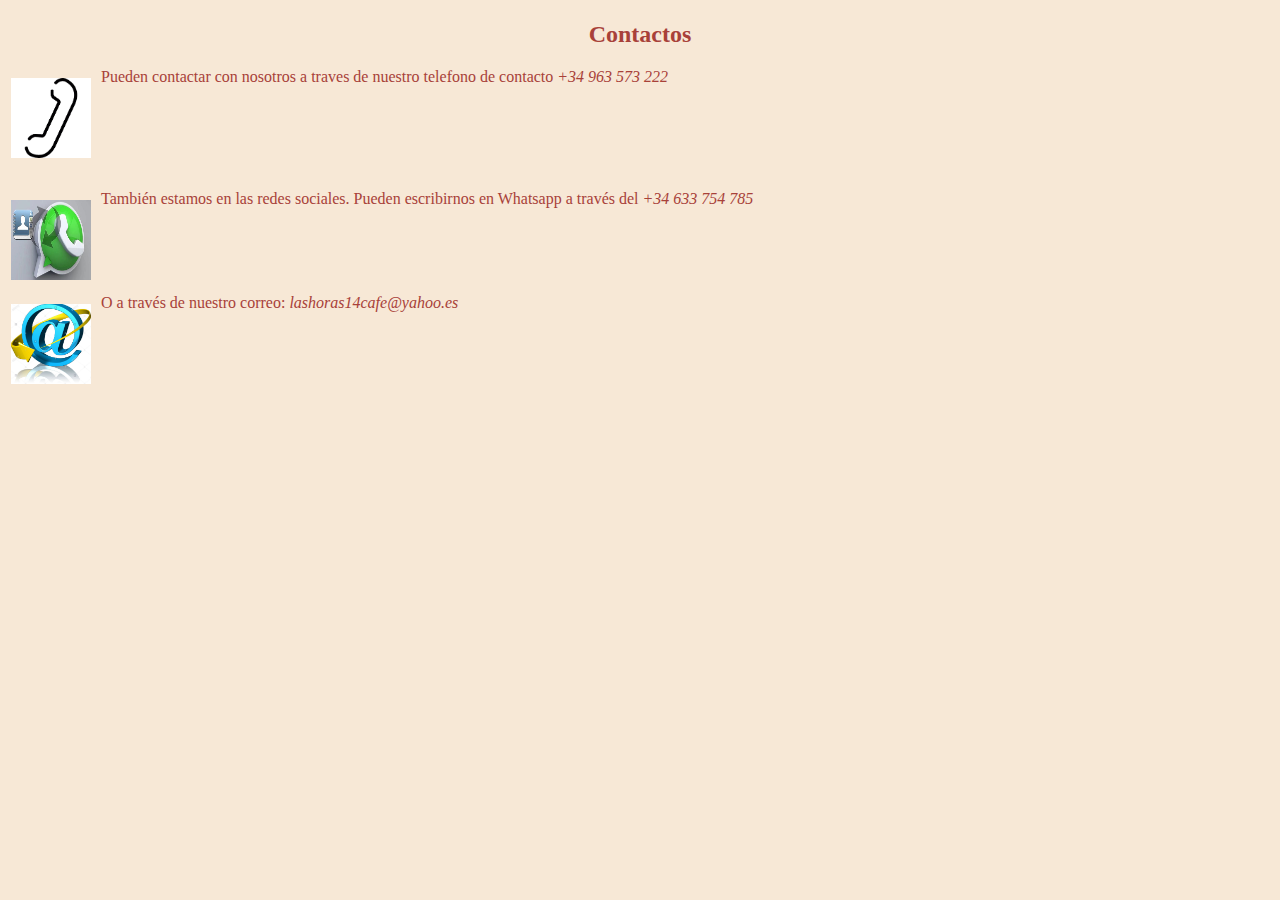
==== contactos.html @ 5b783a58 "ultima mod" ====
<!DOCTYPE html>
<html lang="es">
<head>
    <meta charset="UTF-8">
    <meta name="viewport" content="width=device-width, initial-scale=1.0">
    <meta http-equiv="X-UA-Compatible" content="ie=edge">
    <title>Práctica 1.13</title>
    <link rel="stylesheet" href="estilo.css">
</head>
<body class="a">

    <header> </header>
    <nav> </nav>
    <main><section>
        <h2 id="cont">Contactos</h2>

        <p>
            Pueden contactar con nosotros a traves de nuestro telefono de contacto <i>+34 963 573 222</i><img class="cont" src="Images/telefono.png"; width="80" height="80" >
        </p>
        <br><br><br><br>
        <p>
            <img class="cont" src="Images\whatsapp.JPG"; width="80" height="80" >   También estamos en las redes sociales. Pueden escribirnos en Whatsapp a través del <i>+34 633 754 785</i>
        </p>

        <br><br><br>

        <p>
            O a través de nuestro correo: <i>lashoras14cafe@yahoo.es</i> <img class="cont" src="Images/Correo electronico.jpg"; width="80" height="80" >
        </p>
       

    </section>
        

    </main>
    
</body>
</html>
---- estilo.css ----
body.a {background-color: rgb(247, 232, 214);
    color: rgb(168, 65, 57);
align-content: center;
margin: 1px; }

body {background-color: rgb(255, 255, 255);
    color: rgb(168, 65, 57);
align-content: center;
margin-left: 300px;
margin-top: 60px;
margin-right: 300px;
margin-bottom: 60px
}
h2 {text-align: center;}
hr.a {
    clear: both;
  }


  img.izquierda {
      float: left;
  }
  img.derecha {float: right;}
  img{
    display:block;
    margin:auto;
    }
    p.a {text-align: left;
    clear: both;}
    iframe img{
        display:block;
        margin:auto;
        }

        p.centro {text-align:center}
        p.izq {text-align:right}
        p.der {text-align: left}

        img.cont {float: left;
        margin: 10px;}
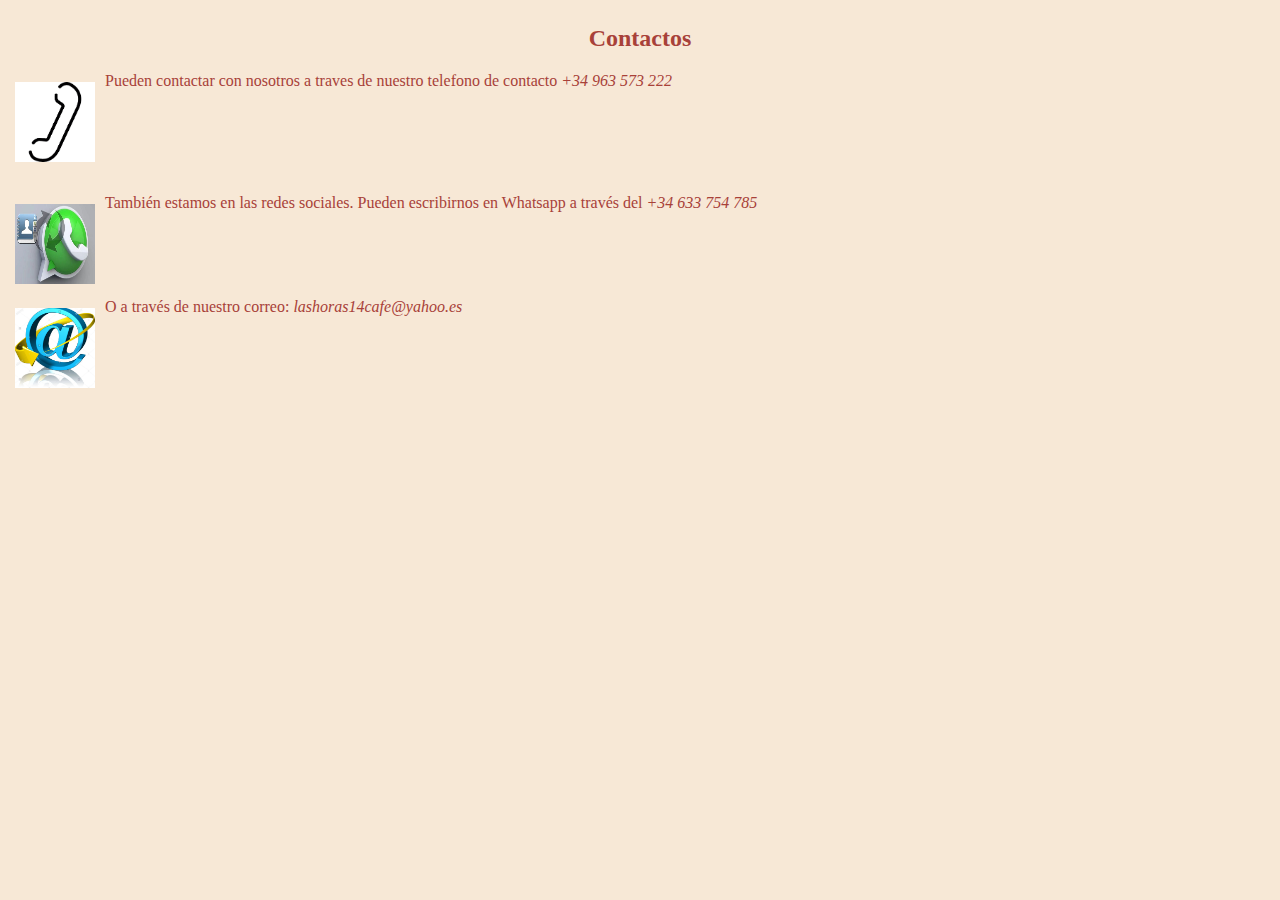
==== commit a2bbdb67: "ultima modf" ====
--- a/contactos.html
+++ b/contactos.html
@@ -4,7 +4,7 @@
     <meta charset="UTF-8">
     <meta name="viewport" content="width=device-width, initial-scale=1.0">
     <meta http-equiv="X-UA-Compatible" content="ie=edge">
-    <title>Práctica 1.13</title>
+    <title>Práctica 1.14</title>
     <link rel="stylesheet" href="estilo.css">
 </head>
 <body class="a">
@@ -14,24 +14,23 @@
     <main><section>
         <h2 id="cont">Contactos</h2>
 
-        <p>
+        <p class="q">
             Pueden contactar con nosotros a traves de nuestro telefono de contacto <i>+34 963 573 222</i><img class="cont" src="Images/telefono.png"; width="80" height="80" >
         </p>
         <br><br><br><br>
-        <p>
+        <p class="q">
             <img class="cont" src="Images\whatsapp.JPG"; width="80" height="80" >   También estamos en las redes sociales. Pueden escribirnos en Whatsapp a través del <i>+34 633 754 785</i>
         </p>
 
         <br><br><br>
 
-        <p>
+        <p class="q">
             O a través de nuestro correo: <i>lashoras14cafe@yahoo.es</i> <img class="cont" src="Images/Correo electronico.jpg"; width="80" height="80" >
         </p>
        
 
     </section>
         
-
     </main>
     
 </body>
--- a/estilo.css
+++ b/estilo.css
@@ -1,40 +1,48 @@
 body.a {background-color: rgb(247, 232, 214);
-    color: rgb(168, 65, 57);
+  color: rgb(168, 65, 57);
 align-content: center;
-margin: 1px; }
+margin: 5px; }
 
 body {background-color: rgb(255, 255, 255);
-    color: rgb(168, 65, 57);
+  color: rgb(168, 65, 57);
 align-content: center;
-margin-left: 300px;
+margin-left: 10px;
 margin-top: 60px;
-margin-right: 300px;
-margin-bottom: 60px
+margin-right: 10px;
+margin-bottom: 60px;
+text-align: center;
 }
 h2 {text-align: center;}
 hr.a {
-    clear: both;
-  }
+  clear: both;
+}
 
 
-  img.izquierda {
-      float: left;
+img.izquierda {
+    float: left;
+}
+img.derecha {float: right;}
+img{
+  display:block;
+  margin:auto;
   }
-  img.derecha {float: right;}
-  img{
-    display:block;
-    margin:auto;
+  p.a {text-align: left;
+  clear: both;}
+  iframe img{
+      display:block;
+      margin:auto;
+      }
+
+      table { width: 100%; }
+    table,td,th{border:1px solid rgb(98, 102, 104);
+    ; text-align: left;
     }
-    p.a {text-align: left;
-    clear: both;}
-    iframe img{
-        display:block;
-        margin:auto;
-        }
 
-        p.centro {text-align:center}
-        p.izq {text-align:right}
-        p.der {text-align: left}
+    caption {color: black; font-weight: bolder; }
 
-        img.cont {float: left;
-        margin: 10px;}+    h1{text-align: center;}
+    p.centro {text-align: center;}
+    p.izq {text-align: right;}
+    img.cont {float: left;margin: 10px;}
+    p.q {text-align: left;}
+    main{text-align: left;}